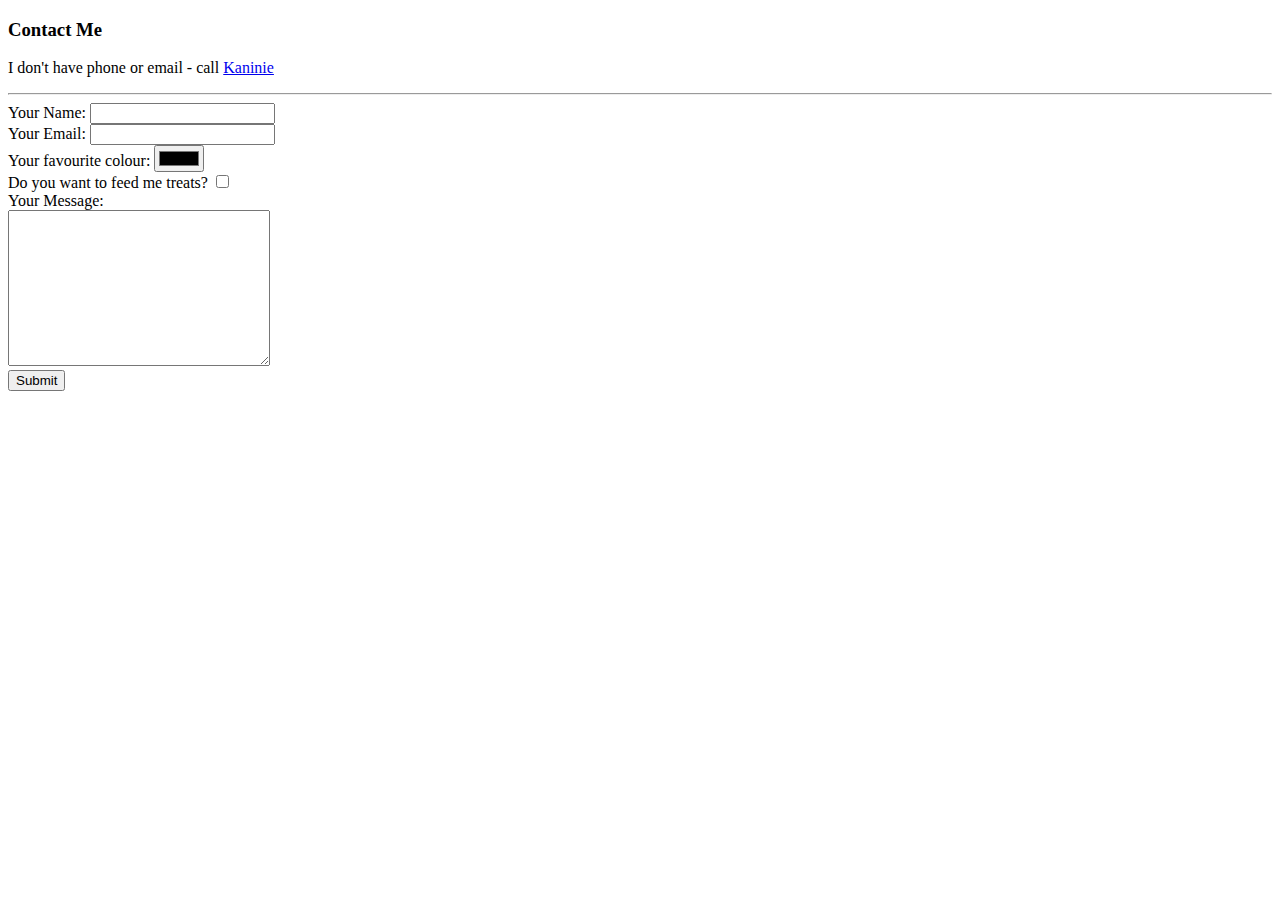
==== contact.html @ d79af762 "Added initial Egypt website files" ====
<!DOCTYPE html>
<html lang="en">
<head>
    <meta charset="UTF-8">
    <meta http-equiv="X-UA-Compatible" content="IE=edge">
    <meta name="viewport" content="width=device-width, initial-scale=1.0">
    <title>📞 Contact Me</title>
</head>
<body>
    <h3>Contact Me</h3>
    <p> I don't have phone or email - call <a href="https://ca.linkedin.com/in/kaninieknight">Kaninie</a></p>
    <hr>
    <form action="mailto:kaninieknight@gmail.com" method="post" enctype="text/plain">
        <label for="html">Your Name:</label>
        <input type="text" name="yourName" value=""><br>
        <label for="html">Your Email:</label>
        <input type="email" name="yourEmail" value=""><br>
        <label for="html">Your favourite colour:</label>
        <input type="color"><br>
        <label for="html">Do you want to feed me treats?</label>
        <input type="checkbox"><br>
        <label for="html">Your Message:</label><br>
        <textarea name="yourMessage" cols="30" rows="10"></textarea><br>
        <input type="submit">
    </form>
</body>
</html>
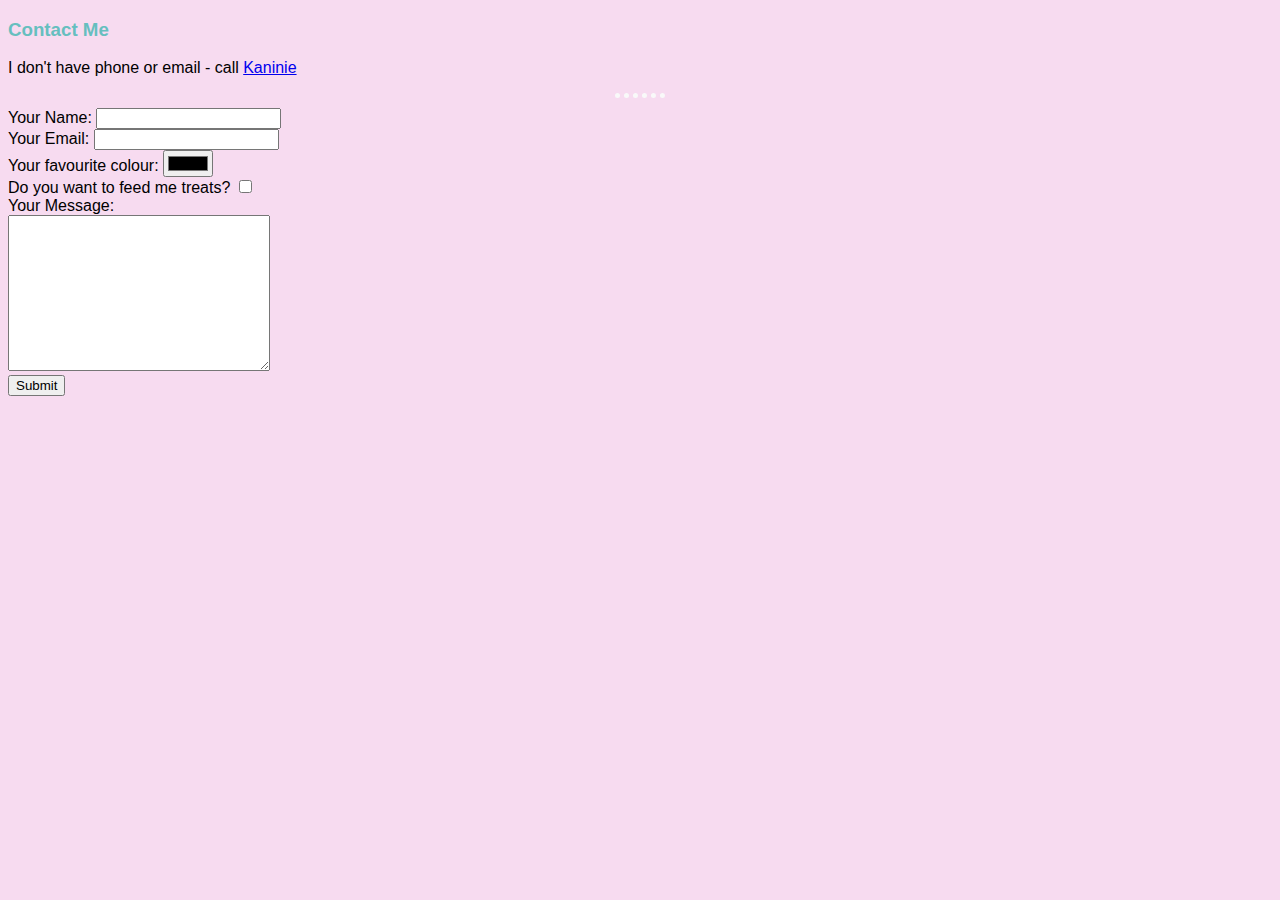
==== commit e25f1916: "Added css" ====
--- a/contact.html
+++ b/contact.html
@@ -5,6 +5,7 @@
     <meta http-equiv="X-UA-Compatible" content="IE=edge">
     <meta name="viewport" content="width=device-width, initial-scale=1.0">
     <title>📞 Contact Me</title>
+    <link rel="stylesheet" href="css/styles.css">
 </head>
 <body>
     <h3>Contact Me</h3>
--- a/css/styles.css
+++ b/css/styles.css
@@ -0,0 +1,24 @@
+body {
+    background-color: #F7DBF0;
+    font-family: 'Segoe UI', Tahoma, Geneva, Verdana, sans-serif;
+}
+hr {
+    border-style: none;
+    border-top: 5px dotted #F9F9F9;
+    height: 2px;
+    width: 4%;
+}
+h1 {
+    color: #b593e2;
+}
+h3 {
+    color: #66bfbf;
+}
+
+a:hover {
+font-weight: bold;
+}
+
+.circular {
+    border-radius: 100%;
+}